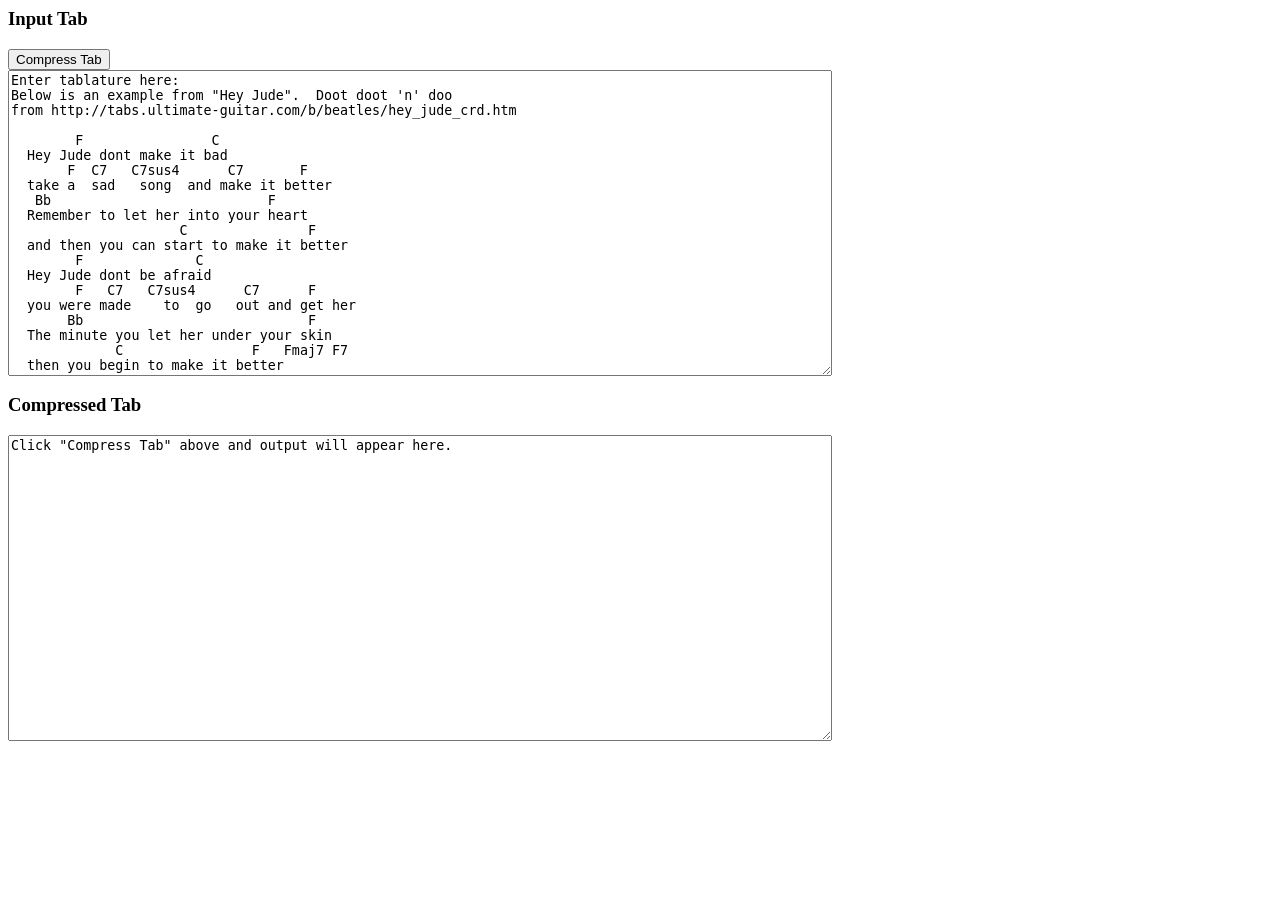
==== index.html @ fddba196 "updated with working files.  Rename html to index" ====
<head>
<script type="text/javascript" src="https://raw.github.com/iamstein/ukeskywalker/master/compressTab.js"></script>
</head>
<body>
<!--TAB TO BE COMPRESSED-->
 <h3> Input Tab </h3>
 <button type="button" onclick="compressTab()">Compress Tab</button>
 <br>
 <textarea id="TabInput" cols="100" rows="20">Enter tablature here:
Below is an example from "Hey Jude".  Doot doot 'n' doo
from http://tabs.ultimate-guitar.com/b/beatles/hey_jude_crd.htm

        F                C   
  Hey Jude dont make it bad      
       F  C7   C7sus4      C7       F  
  take a  sad   song  and make it better
   Bb                           F     
  Remember to let her into your heart 
                     C               F
  and then you can start to make it better
        F              C         
  Hey Jude dont be afraid
        F   C7   C7sus4      C7      F
  you were made    to  go   out and get her
       Bb                            F            
  The minute you let her under your skin
             C                F   Fmaj7 F7
  then you begin to make it better


                            Bb      Bb/A   Gm     
  And anytime you feel the pain hey jude refrain
        Gm7       C/E   C            F    Fmaj7 F7
  dont carry the world upon your shoulders 
                                Bb      Bb/A      Gm   
  For well you know that its a fool who plays it cool
       Gm7       C/E       C      F
  by making his world  a little colder

  
        F6 F7      C  Csus4  CaddG       C  F  C7
  Da da da da da   Da   da    da    da 

 </textarea>

<!--COMPRESSED TAB OUTPUT-->
 <h3> Compressed Tab </h3>
 <textarea id="TabOutput" cols="100" rows="20">Click "Compress Tab" above and output will appear here.</textarea>

</body>
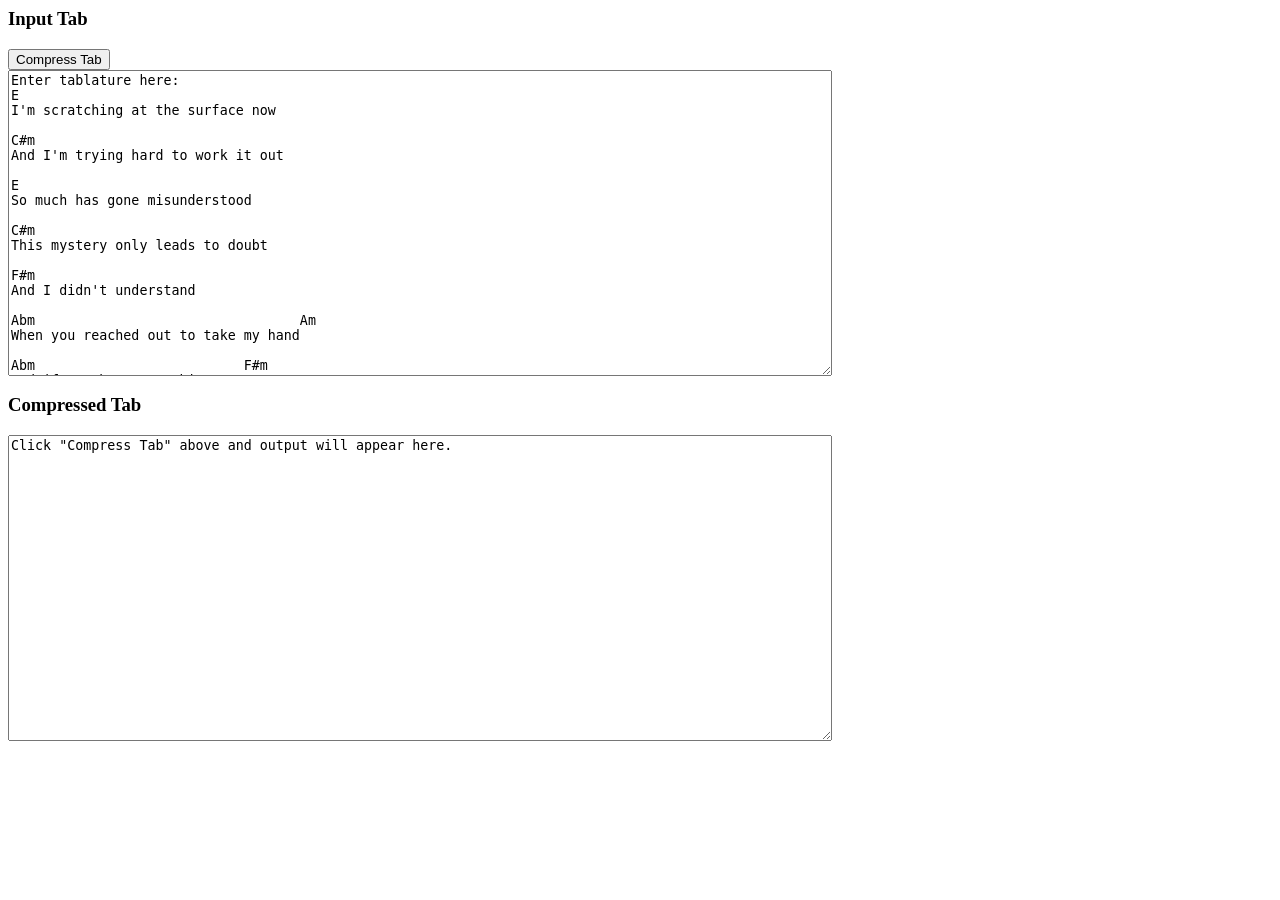
==== commit 3f87bb1f: "Merge branch 'master' of https://github.com/iamstein/ukeskywalker" ====
--- a/index.html
+++ b/index.html
@@ -1,5 +1,6 @@
 <head>
 <script type="text/javascript" src="https://raw.github.com/iamstein/ukeskywalker/master/compressTab.js"></script>
+<!--<script type="text/javascript" src="compressTab.js"></script>-->
 </head>
 <body>
 <!--TAB TO BE COMPRESSED-->
@@ -7,41 +8,54 @@
  <button type="button" onclick="compressTab()">Compress Tab</button>
  <br>
  <textarea id="TabInput" cols="100" rows="20">Enter tablature here:
-Below is an example from "Hey Jude".  Doot doot 'n' doo
-from http://tabs.ultimate-guitar.com/b/beatles/hey_jude_crd.htm
+E
+I'm scratching at the surface now
 
-        F                C   
-  Hey Jude dont make it bad      
-       F  C7   C7sus4      C7       F  
-  take a  sad   song  and make it better
-   Bb                           F     
-  Remember to let her into your heart 
-                     C               F
-  and then you can start to make it better
-        F              C         
-  Hey Jude dont be afraid
-        F   C7   C7sus4      C7      F
-  you were made    to  go   out and get her
-       Bb                            F            
-  The minute you let her under your skin
-             C                F   Fmaj7 F7
-  then you begin to make it better
+C#m
+And I'm trying hard to work it out
+
+E
+So much has gone misunderstood
+
+C#m
+This mystery only leads to doubt
+
+F#m
+And I didn't understand
+
+Abm                                 Am
+When you reached out to take my hand
+
+Abm                          F#m
+And if you have something to say
+
+B
+You'd better say it now
 
 
-                            Bb      Bb/A   Gm     
-  And anytime you feel the pain hey jude refrain
-        Gm7       C/E   C            F    Fmaj7 F7
-  dont carry the world upon your shoulders 
-                                Bb      Bb/A      Gm   
-  For well you know that its a fool who plays it cool
-       Gm7       C/E       C      F
-  by making his world  a little colder
 
-  
-        F6 F7      C  Csus4  CaddG       C  F  C7
-  Da da da da da   Da   da    da    da 
+E                         Abm
+Cause this is what you've waited for
+C#m                        A
+Your chance to even up the score
+E                Abm           C#m
+And as these shadows fall on me now
+A
+I will somehow
 
- </textarea>
+
+E                              Abm
+Cause I'm picking up a message Lord
+C#m                               A
+And I'm closer than I've ever been before
+
+
+E                          B                  A
+So if you have something to say Say it to me now
+B              A
+Say it to me now
+B              A
+Say it to me now </textarea>
 
 <!--COMPRESSED TAB OUTPUT-->
  <h3> Compressed Tab </h3>
